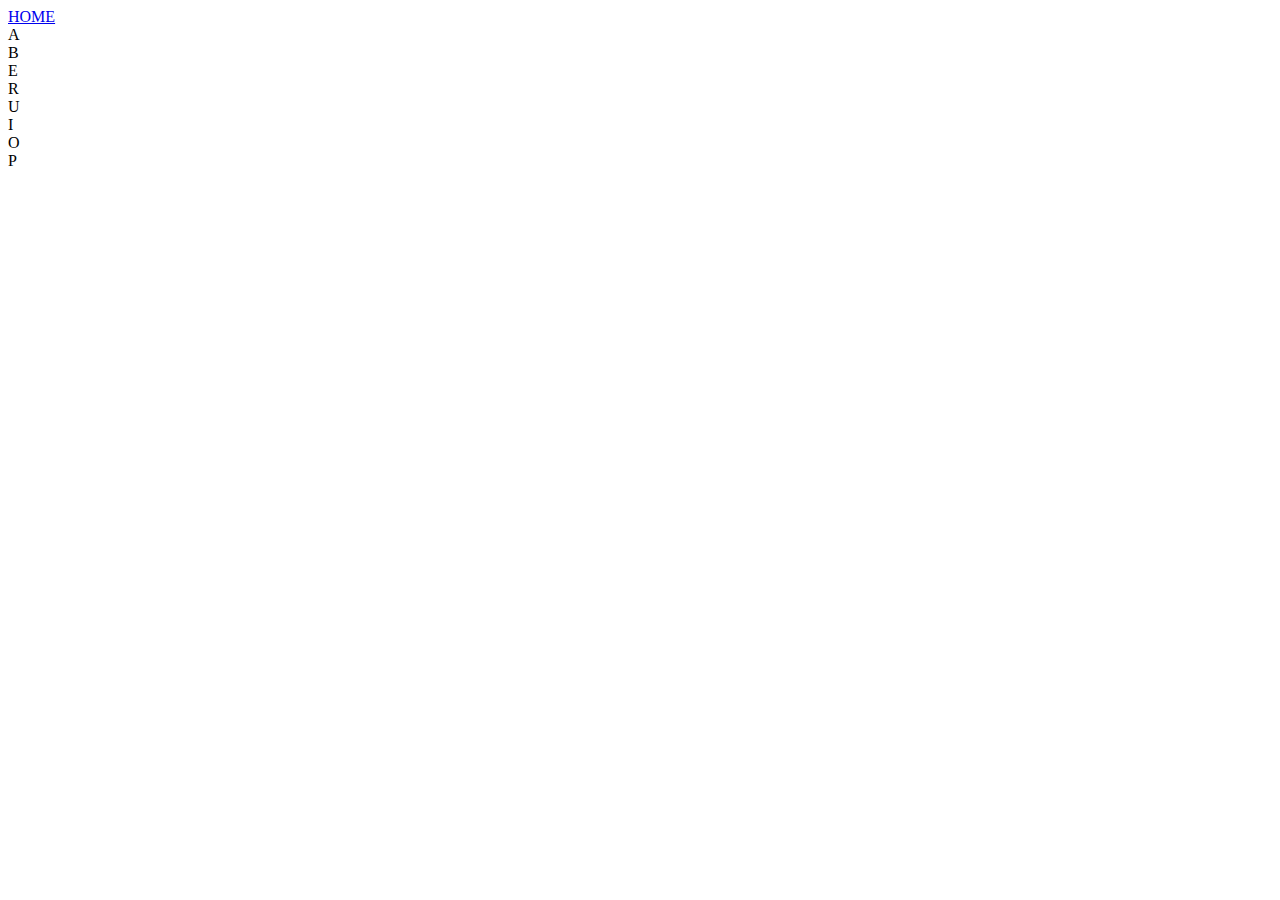
==== drum/drum.html @ 38fb9a81 "fix:add to first web" ====
<!DOCTYPE html>
<html lang="en">
	<head>
		<meta charset="UTF-8" />
		<meta http-equiv="X-UA-Compatible" content="IE=edge" />
		<meta name="viewport" content="width=device-width, initial-scale=1.0" />
		<link rel="stylesheet" href="/css/style.css" />
		<title>Document</title>
	</head>
	<body>
		<div class="home">
			<a href="/index.html">HOME</a>
		</div>
		<div class="display">
			<span class="span"></span>
		</div>
		<div class="wrap">
			<div class="block_1" data-key="81"><span class="inner">A</span></div>
			<div class="block_1" data-key="87"><span class="inner">B</span></div>

			<div class="block_1" data-key="69"><span class="inner">E</span></div>
			<div class="block_1" data-key="82"><span class="inner">R</span></div>

			<div class="block_1" data-key="85"><span class="inner">U</span></div>
			<div class="block_1" data-key="73"><span class="inner">I</span></div>

			<div class="block_1" data-key="79"><span class="inner">O</span></div>
			<div class="block_1" data-key="80"><span class="inner">P</span></div>
		</div>

		<audio class="sound" src="/sound/a.wav" data-key="81"></audio>
		<audio class="sound" src="/sound/b.wav" data-key="87"></audio>

		<audio class="sound" src="/sound/e.wav" data-key="69"></audio>
		<audio class="sound" src="/sound/r.wav" data-key="82"></audio>

		<audio class="sound" src="/sound/u.wav" data-key="85"></audio>
		<audio class="sound" src="/sound/i.wav" data-key="73"></audio>

		<audio class="sound" src="/sound/o.wav" data-key="79"></audio>
		<audio class="sound" src="/sound/p.wav" data-key="80"></audio>
		<script src="script.js"></script>
	</body>
</html>
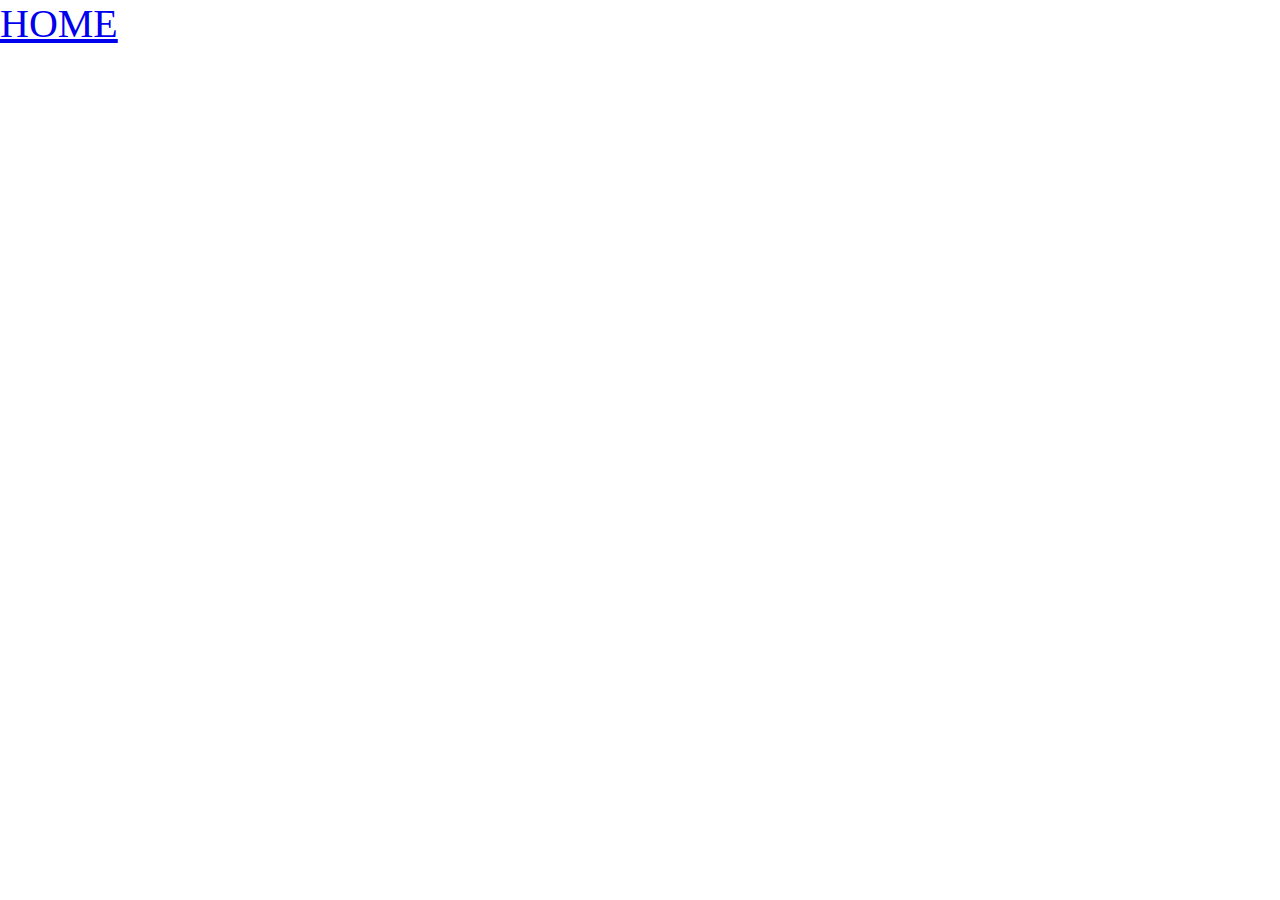
==== commit b3223a47: "fix:fix link drum" ====
--- a/drum/drum.html
+++ b/drum/drum.html
@@ -4,7 +4,7 @@
 		<meta charset="UTF-8" />
 		<meta http-equiv="X-UA-Compatible" content="IE=edge" />
 		<meta name="viewport" content="width=device-width, initial-scale=1.0" />
-		<link rel="stylesheet" href="/css/style.css" />
+		<link rel="stylesheet" href="css/style.css" />
 		<title>Document</title>
 	</head>
 	<body>
@@ -28,17 +28,17 @@
 			<div class="block_1" data-key="80"><span class="inner">P</span></div>
 		</div>
 
-		<audio class="sound" src="/sound/a.wav" data-key="81"></audio>
-		<audio class="sound" src="/sound/b.wav" data-key="87"></audio>
+		<audio class="sound" src="sound/a.wav" data-key="81"></audio>
+		<audio class="sound" src="sound/b.wav" data-key="87"></audio>
 
-		<audio class="sound" src="/sound/e.wav" data-key="69"></audio>
-		<audio class="sound" src="/sound/r.wav" data-key="82"></audio>
+		<audio class="sound" src="sound/e.wav" data-key="69"></audio>
+		<audio class="sound" src="sound/r.wav" data-key="82"></audio>
 
-		<audio class="sound" src="/sound/u.wav" data-key="85"></audio>
-		<audio class="sound" src="/sound/i.wav" data-key="73"></audio>
+		<audio class="sound" src="sound/u.wav" data-key="85"></audio>
+		<audio class="sound" src="sound/i.wav" data-key="73"></audio>
 
-		<audio class="sound" src="/sound/o.wav" data-key="79"></audio>
-		<audio class="sound" src="/sound/p.wav" data-key="80"></audio>
+		<audio class="sound" src="sound/o.wav" data-key="79"></audio>
+		<audio class="sound" src="sound/p.wav" data-key="80"></audio>
 		<script src="script.js"></script>
 	</body>
 </html>
--- a/drum/css/style.css
+++ b/drum/css/style.css
@@ -0,0 +1,71 @@
+body {
+	margin: 0;
+	padding: 0;
+	font-size: 40px;
+	background-image: url(https://pbs.twimg.com/media/D2jSwzJWsAImIH6.jpg:large);
+}
+.display {
+	max-width: 200px;
+	margin: 0 auto;
+}
+.span {
+	position: absolute;
+}
+.spanX {
+	font-size: 330px;
+	/* transition: all 1s; */
+	transform: scale(1.3);
+	color: rgb(0, 219, 164);
+	text-shadow: 5px 10px 10px rgb(164, 3, 204);
+}
+.wrap {
+	max-width: 1400px;
+	margin: 0 auto;
+	display: flex;
+	/* border: 1px solid red; */
+	justify-content: space-around;
+	padding-top: 340px;
+}
+.block_1 {
+	display: flex;
+	justify-content: center;
+	align-items: center;
+	border: 4px solid #fff;
+	width: 80px;
+	height: 80px;
+	margin-top: 100px;
+	cursor: pointer;
+	border-radius: 10px;
+	color: #fff;
+	transition: all 0.58s;
+	margin-left: 20px;
+}
+
+.plaing {
+	border: 4px solid rgb(233, 0, 194);
+	transform: scale(1.3);
+	color: rgb(0, 253, 63);
+	box-shadow: 4px 6px 11px rgb(233, 0, 194);
+}
+@media screen and (max-width: 520px) {
+	body {
+		font-size: 20px;
+	}
+	.block_1 {
+		height: 40px;
+		width: 40px;
+	}
+
+	.wrap {
+		margin-top: 280px;
+		padding: 0 15px;
+		flex-wrap: wrap;
+
+		height: 300px;
+		max-width: 300px;
+		justify-content: space-between;
+	}
+	.span {
+		top: 0;
+	}
+}
